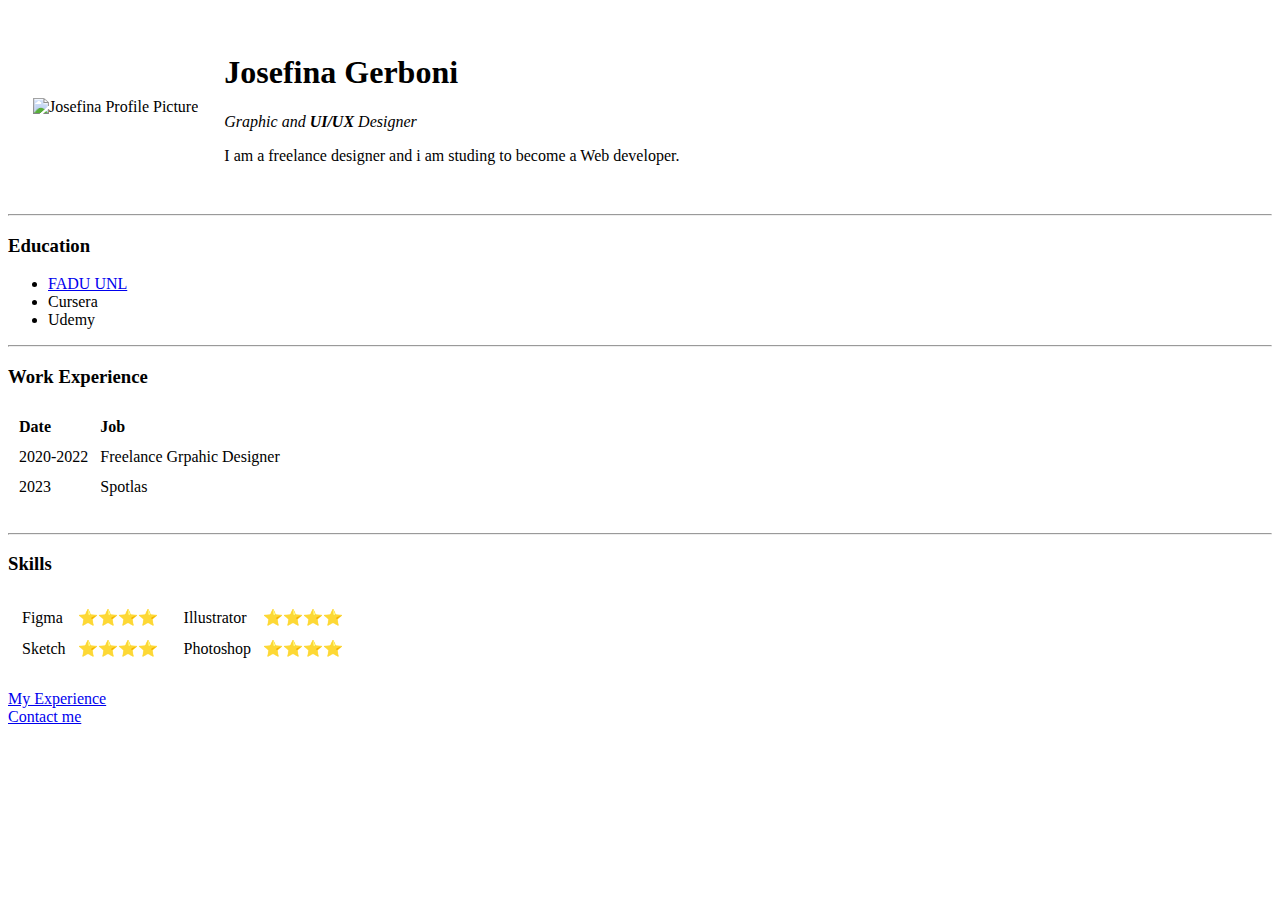
==== index.html @ cf0df6e0 "Rename Index.html to index.html" ====
<!DOCTYPE html>
<html>
    <head>
        <meta charset="UTF-8">
        <title>Josefina Website 👻</title>
    </head>
    <body>
        <table cellspacing="24">
            <tr>
                <td><img src="Profile img.jpg" alt="Josefina Profile Picture"></td>
                <td><h1>Josefina Gerboni</h1>
                <p><em>Graphic and <strong>UI/UX</strong> Designer</em></p>
                <p>I am a freelance designer and i am studing to become a Web developer.</p></td>  
            </tr>
        </table>    
        <hr>
        <h3>Education</h3>
        <ul>
            <li><a href="https://www.fadu.unl.edu.ar/">FADU UNL</a></li> 
            <li>Cursera</li>
            <li>Udemy</li>
        </ul>
        <hr>
        <h3>Work Experience</h3>
        <table cellspacing="10">
            <thead>
                <tr>
                    <th align="left">Date</th>
                    <th align="left">Job</th>
                </tr>
            </thead>
            <tbody>
                <tr>
                    <td>2020-2022</td>
                    <td>Freelance Grpahic Designer</td>
                </tr>
                <tr>
                    <td>2023</td>
                    <td>Spotlas</td>
                </tr>
            </tbody>
           
        </table>
        <br>
        <hr>
        <h3>Skills</h3>
        <table>
            <tr>
                <td><table cellspacing="10">
                    <tr>
                        <td>Figma </td>
                        <td>⭐️⭐️⭐️⭐️</td>
                    </tr>
                    <tr>
                        <td>Sketch </td>
                        <td>⭐️⭐️⭐️⭐️</td>
                    </tr>
                    </table>
                </td>
                <td><table cellspacing="10">
                    <tr>
                        <td>Illustrator </td>
                        <td>⭐️⭐️⭐️⭐️</td>
                    </tr>
                    <tr>
                        <td>Photoshop </td>
                        <td>⭐️⭐️⭐️⭐️</td>
                    </tr>
                    </table>
                </td>
            </tr>
        </table>
        <br>
        <a href="Experience.html">My Experience</a> <br>
        <a href="Contact.html">Contact me</a>
        
    </body>
</html>
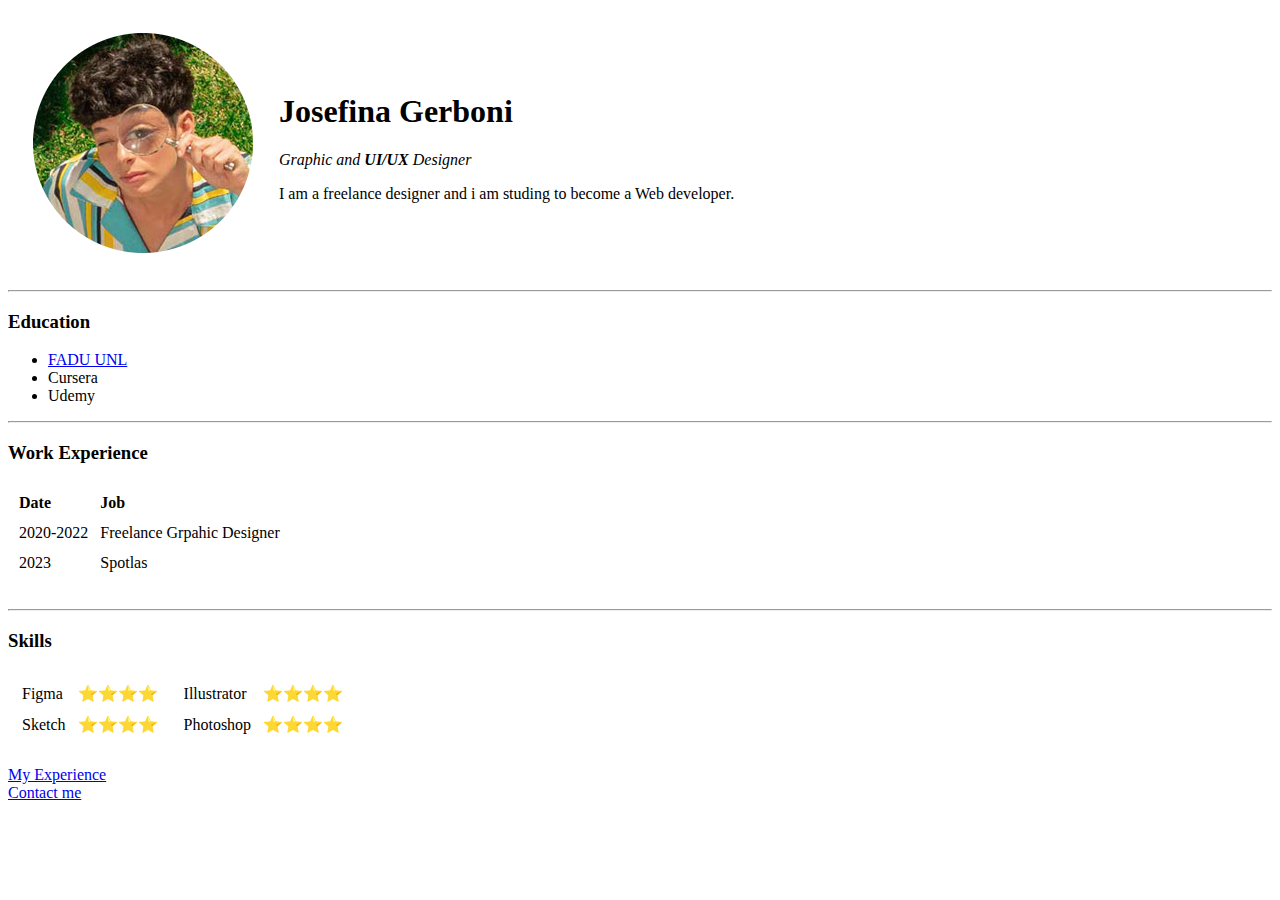
==== commit 5636bd09: "Update index.html" ====
--- a/index.html
+++ b/index.html
@@ -7,7 +7,7 @@
     <body>
         <table cellspacing="24">
             <tr>
-                <td><img src="Profile img.jpg" alt="Josefina Profile Picture"></td>
+                <td><img src="Profile Img.png" alt="Josefina Profile Picture"></td>
                 <td><h1>Josefina Gerboni</h1>
                 <p><em>Graphic and <strong>UI/UX</strong> Designer</em></p>
                 <p>I am a freelance designer and i am studing to become a Web developer.</p></td>  
